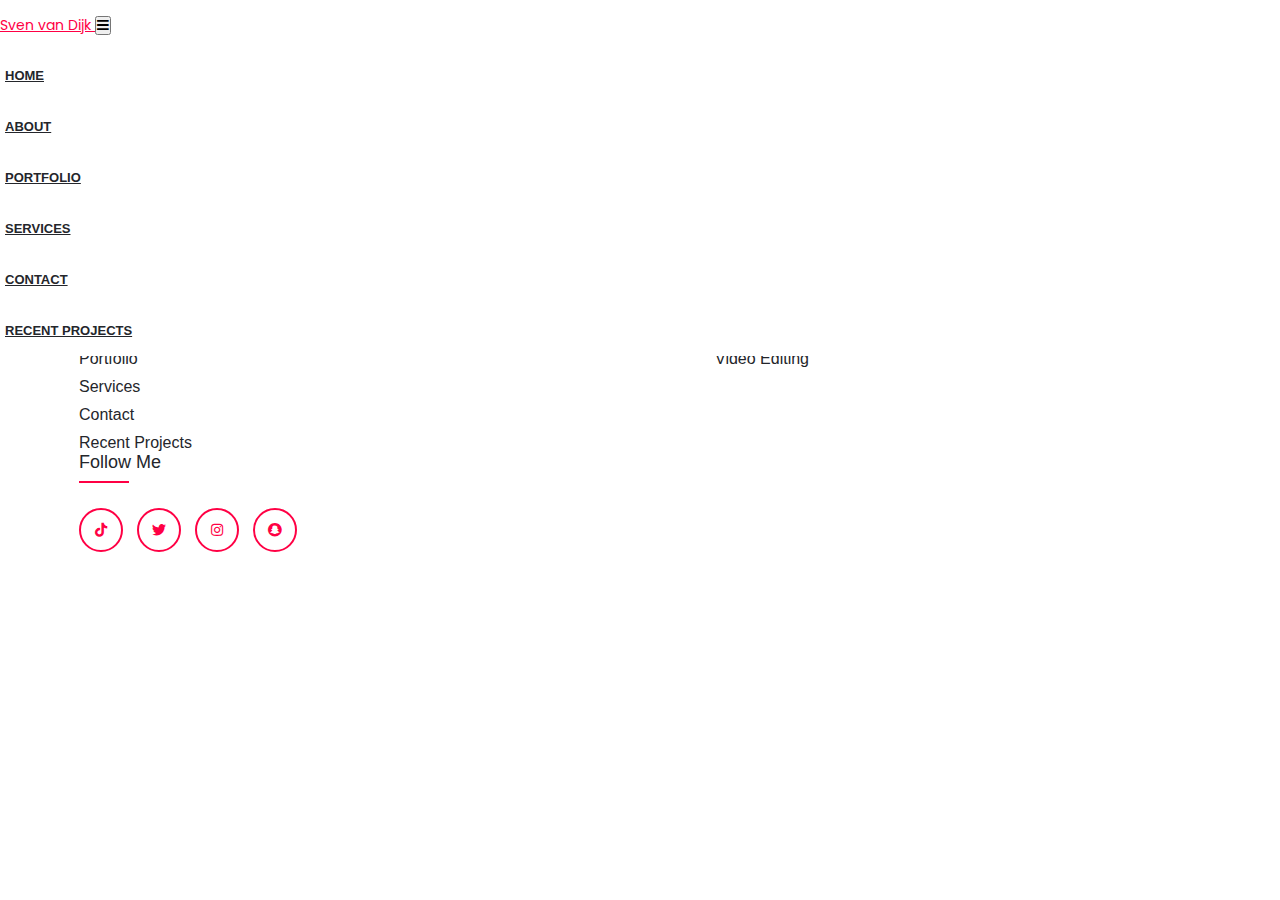
==== tfr_graphics.html @ 51cefaf6 "Add files via upload" ====
<!DOCTYPE html>
<html>
<head>
<meta http-equiv="Content-Type" content="text/html; charset=utf-8" />
<title>Applight Template By W3 Template</title>
<link rel="stylesheet" href="https://cdn.jsdelivr.net/bxslider/4.2.12/jquery.bxslider.css">
<link rel="stylesheet" href="css/animate.css">
<link rel="stylesheet" href="https://stackpath.bootstrapcdn.com/bootstrap/4.1.1/css/bootstrap.min.css" integrity="sha384-WskhaSGFgHYWDcbwN70/dfYBj47jz9qbsMId/iRN3ewGhXQFZCSftd1LZCfmhktB" crossorigin="anonymous">
<link rel="stylesheet" type="text/css" href="style.css"/>
<link href='https://unpkg.com/boxicons@2.1.4/css/boxicons.min.css' rel='stylesheet'>
<link rel="stylesheet" type="text/css" href="https://cdnjs.cloudflare.com/ajax/libs/font-awesome/5.15.1/css/all.min.css">
<link rel="stylesheet" href="https://use.fontawesome.com/releases/v5.1.0/css/all.css" integrity="sha384-lKuwvrZot6UHsBSfcMvOkWwlCMgc0TaWr+30HWe3a4ltaBwTZhyTEggF5tJv8tbt" crossorigin="anonymous">
<!-- Font Google -->
<link href="https://fonts.googleapis.com/css?family=Poppins:300,400,500,600,700" rel="stylesheet">
<meta name="viewport" content="width=device-width, initial-scale=1.0">
</head>

<body>

<!-- Navbar -->
<nav class="navbar navbar-expand-lg" style="position: absolute;">
    <div class="container"> <a class="navbar-brand navbar-logo" href="#"> Sven van Dijk <alt="logo" class="logo-1"> </a>
      <button class="navbar-toggler" type="button" data-toggle="collapse" data-target="#navbarSupportedContent" aria-controls="navbarSupportedContent" aria-expanded="false" aria-label="Toggle navigation"> <span class="fas fa-bars"></span> </button>
      <div class="collapse navbar-collapse" id="navbarSupportedContent">
        <ul class="navbar-nav ml-auto">
          <li class="nav-item"> <a class="nav-link" href="index.html" data-scroll-nav="0">Home</a> </li>
          <li class="nav-item"> <a class="nav-link" href="index.html" data-scroll-nav="1">About</a> </li>
          <li class="nav-item"> <a class="nav-link" href="index.html" data-scroll-nav="2">Portfolio</a> </li>
          <li class="nav-item"> <a class="nav-link" href="index.html" data-scroll-nav="3">Services</a> </li>
          <li class="nav-item"> <a class="nav-link" href="index.html" data-scroll-nav="4">Contact</a> </li>
          <li class="nav-item"> <a class="nav-link" href="index.html" data-scroll-nav="5">Recent Projects</a> </li>
        </ul>
      </div>
    </div>
  </nav>
  <!-- End Navbar --> 

  <!-------Banner Start------->
<section class="banner" data-scroll-index='0'>
    <div class="banner-overlay">
      <div class="container">
        <div class="row">
          <div class="col-md-8 col-sm-12">
            <div class="banner-text">
              <h2 class="white">TFR Graphics</h2>
              <h6 class="white">Here you can see all the work I have done for TFR, enjoy and don't hesitate to maybe let it inspire you.</h6>
              <ul>
              </ul>
            </div>
          </div>
          <div class="col-md-4 col-sm-12"> <img src="images/tfr.png" class="img-fluid wow fadeInUp"/> </div>
        </div>
      </div>
    </div>
    <span class="svg-wave"> <img class="svg-hero" src="images/applight-wave.svg"> </span> </section>
  
  <!-------Banner End-------> 

  <footer class="footer">
    <div class="container-footer">
     <div class="row">
       <div class="footer-col">
         <h4>Company</h4>
         <ul>
           <li><a href="index.html" data-scroll-nav="0">Home</a></li>
           <li><a href="index.html" data-scroll-nav="1">About</a></li>
           <li><a href="index.html" data-scroll-nav="2">Portfolio</a></li>
           <li><a href="index.html" data-scroll-nav="3">Services</a></li>
           <li><a href="index.html" data-scroll-nav="4">Contact</a></li>
           <li><a href="index.html" data-scroll-nav="5">Recent Projects</a></li>
  
         </ul>
       </div>
       <div class="footer-col">
         <h4>Get Help</h4>
         <ul>
           <li><a href="index.html" data-scroll-nav="4">Contact</a></li>
         </ul>
       </div>
       <div class="footer-col">
         <h4>Services</h4>
         <ul>
           <li><a href="index.html" data-scroll-nav="3">Website Development</a></li>
           <li><a href="index.html" data-scroll-nav="3">graphic Designs</a></li>
           <li><a href="index.html" data-scroll-nav="3">Video Editing</a></li>
         </ul>
       </div>
       <div class="footer-col">
         <h4>Follow Me</h4>
         <div class="social-links">
           <a href="#"><i class="fab fa-tiktok"></i></a>
           <a href="#"><i class="fab fa-twitter"></i></a>
           <a href="#"><i class="fab fa-instagram"></i></a>
           <a href="#"><i class="fab fa-snapchat"></i></a>
         </div>
       </div>
     </div>
    </div>
  </footer>
</body>

<script src="https://ajax.googleapis.com/ajax/libs/jquery/1.12.4/jquery.min.js"></script> 
<script src="https://stackpath.bootstrapcdn.com/bootstrap/4.1.1/js/bootstrap.min.js" integrity="sha384-smHYKdLADwkXOn1EmN1qk/HfnUcbVRZyYmZ4qpPea6sjB/pTJ0euyQp0Mk8ck+5T" crossorigin="anonymous"></script> 
<script src="https://cdn.jsdelivr.net/bxslider/4.2.12/jquery.bxslider.min.js"></script> 
<!-- scrollIt js --> 
<script src="js/scrollIt.min.js"></script> 
<script src="js/wow.min.js"></script> 
<script type="text/javascript" src="js/vanilla-tilt.js"></script>
<script>
let xPos = 0;

gsap.timeline()
    .set('.ring', { rotationY:180, cursor:'grab' }) //set initial rotationY so the parallax jump happens off screen
    .set('.img',  { // apply transform rotations to each image
      rotateY: (i)=> i*-36,
      transformOrigin: '50% 50% 500px',
      z: -500,
      backgroundImage:(i)=>'url(https://picsum.photos/id/'+(i+32)+'/600/400/)',
      backgroundPosition:(i)=>getBgPos(i),
      backfaceVisibility:'hidden'
    })    
    .from('.img', {
      duration:1.5,
      y:200,
      opacity:0,
      stagger:0.1,
      ease:'expo'
    })
    .add(()=>{
      $('.img').on('mouseenter', (e)=>{
        let current = e.currentTarget;
        gsap.to('.img', {opacity:(i,t)=>(t==current)? 1:0.5, ease:'power3'})
      })
      $('.img').on('mouseleave', (e)=>{
        gsap.to('.img', {opacity:1, ease:'power2.inOut'})
      })
    }, '-=0.5')

$(window).on('mousedown touchstart', dragStart);
$(window).on('mouseup touchend', dragEnd);
      

function dragStart(e){ 
  if (e.touches) e.clientX = e.touches[0].clientX;
  xPos = Math.round(e.clientX);
  gsap.set('.ring', {cursor:'grabbing'})
  $(window).on('mousemove touchmove', drag);
}


function drag(e){
  if (e.touches) e.clientX = e.touches[0].clientX;    

  gsap.to('.ring', {
    rotationY: '-=' +( (Math.round(e.clientX)-xPos)%360 ),
    onUpdate:()=>{ gsap.set('.img', { backgroundPosition:(i)=>getBgPos(i) }) }
  });
  
  xPos = Math.round(e.clientX);
}


function dragEnd(e){
  $(window).off('mousemove touchmove', drag);
  gsap.set('.ring', {cursor:'grab'});
}


function getBgPos(i){ //returns the background-position string to create parallax movement in each image
  return ( 100-gsap.utils.wrap(0,360,gsap.getProperty('.ring', 'rotationY')-180-i*36)/360*500 )+'px 0px';
}
</script>

</html>
---- style.css ----
* {
	padding:0;
	margin:0;
}
body {
	font-family: 'Poppins', sans-serif;
	font-size: 14px;
}
a {
	color:#ff0044;
}
a:hover {
	color:#ff0044;
}
h1, h2, h3 {
	font-weight: 700;
}
h4, h5 {
	font-weight:600;
}
h6 {
	font-weight:500;
}
.white {
	color:#ffffff !important;
}
.black {
	color:#000000;
}
.navbar {
	position: fixed;
	right: 0;
	left: 0;
	width: 100%;
	padding-left: 0;
	padding-right: 0;
	min-height: 50px;
	line-height: 50px;
	background: transparent;
	z-index: 1030;
	background: white;
}
.navbar .active {
	color: #ff0044 !important;
	background: white;
}
.navbar .navbar-brand {
	background: white;
}
.navbar .nav-item {
	margin: 0 5px;
	padding: 0;
	background: white;
}
.navbar .nav-item a {
	color: #24262b;
	text-transform: uppercase;
	font-weight: 600;
	font-size: 13px;
	background: white;
}
.navbar .nav-item a:hover {
	color: #ff0044;
	transition: ease 0.3s;
}
.navbar .nav-link {
	position: relative;
	padding: 0;
	background: white;
}
.navbar .navbar-toggler {
	cursor: pointer;
}
.navbar .navbar-toggler span {
	color: #000000;
}
.navbar-style2 .active:after, .navbar-style2 .nav-link:after {
	display: none;
}
.nav-scroll {
	background: #fff;
	-webkit-box-shadow: 0 1px 8px 3px rgba(0, 0, 0, 0.0509803922);
	box-shadow: 0 1px 8px 3px rgba(0, 0, 0, 0.0509803922);
	-webkit-transition: all .4s ease;
	transition: all .4s ease;
}
.nav-scroll .navbar-nav > li > a {
	color: #333;
}
.nav-scroll .navbar-brand img {
	-webkit-transform: scale(1.03) !important;
	transform: scale(1.03) !important;
}
.nav-scroll .navbar-toggler {
	cursor: pointer;
}
.nav-scroll .navbar-toggler span {
	color: #333;
}
.nav-scroll .nav-link:hover:after {
	background-color: #2388ed;
}
.nav-scroll .active {
	position: relative;
}
.banner {
	background: #ff0044;
	background: linear-gradient(to right, #ff0044, rgb(255, 153, 70) );
	padding:100px 0px;
	position:relative;
}
.banner::before {
	content: "";
	display: block;
	position: absolute;
	left: 0;
	top: 0;
	width: 100%;
	height: 100%;
	background: url(images/pattern.png);
}
.banner a.weblink {
	color:#ffffff;
	border-bottom:1px dotted #ffffff;
}
.banner a:hover {
	text-decoration:none;
}
.svg-wave {
	position: absolute;
	bottom: 0;
	width: 100%;
}
.banner-text {
	padding-right:80px;
	margin:50px 0px 0px;
}
.banner-text p {
	margin:40px 0px;
}
.banner-text ul {
	list-style: none;
}
.banner-text ul li {
	display: inline-block;
	margin: 0px 10px 10px 0px;
}
.banner-text ul li a {
	display: block;
}
.banner-text ul li a img {
	width: 150px;
	border-radius: 7px;
}
.prelative {
	position:relative
}
.section-padding {
	padding:80px 0px;
}
.sectioner-header {
	width:69%;
	margin:0 auto;
}
.line {
	height: 2px;
	width: 50px;
	background: #ff0044;
	display: block;
	margin: 20px auto 20px;
}
.line::after {
	content:"";
	position: absolute;
	left: 50%;
	width: 150px;
	height: 2px;
	border-bottom: 2px dashed #ff0044;
	margin-left: -75px;
}
.sectioner-header p {
	color:#818992;
	font-size: 17px;
}
.section-content {
	margin-top: 80px;
}
.icon-box {
	margin-bottom:50px;
}
.icon-box i {
	display: block;
	position: relative;
	width: 135px;
	height: 135px;
	border-radius: 100px;
	background: #7a60ff;
	background:  linear-gradient(to left, #7a60ff, #cd9ffa);
	color: #ffffff;
	font-size: 50px;
	line-height: 135px;
	margin: 0 auto;
}
.icon-box h5 {
	margin-top:30px;
}
.icon-box p {
	color: #818992;
	font-size: 14px;
	width: 80%;
	margin: 0 auto;
}
.about-btn {
	color: #ff0044;
	padding: 10px 40px;
	border: 2px solid #ff0044;
	border-radius: 7px;
	margin-top: 30px;
	display: inline-block;
	font-size: 18px;
}
.about-btn:hover {
	background:#ff0044;
	color:#ffffff;
	text-decoration:none;
}
.video-section {
	background: url(images/video-bg.jpg) no-repeat fixed center;
	background-size: cover;
	overflow: hidden;
}
.video-overlay {
	background: linear-gradient(to left, rgba(122, 96, 255, 0.90), rgba(205, 159, 250, 0.90));
}
.video-section h3 {
	font-weight: 600;
	font-size: 38px;
}
.video-section i {
	display: block;
	position: relative;
	width: 70px;
	height: 70px;
	border-radius: 100px;
	background: #ffffff;
	color: #8e1efc;
	font-size: 30px;
	line-height: 70px;
	margin: 0 auto;
	cursor:pointer;
}
.video-popup {
	position: fixed;
	top: 0;
	left: 0;
	width: 100%;
	height: 100%;
	z-index: 99999;
	background: rgba(0, 0, 0, 0.5);
	display: none;
	align-content: center !important;
	-ms-flex-line-pack: center !important;
	-ms-flex-align: center !important;
	align-items: center !important;
	-ms-flex-pack: center !important;
	justify-content: center !important;
}
.video-popup .video-src {
	position: relative;
	width: 700px;
	max-width: 80%;
}
.video-popup .iframe-src {
	width: 100%;
	height: 0;
	padding-top: 56.3%;
	position: relative;
	display: none;
}
.video-popup .iframe-src iframe {
	position: absolute;
	top: 0;
	left: 0;
	width: 100%;
	height: 100%;
}
.single-feature {
	margin-bottom: 80px;
	margin-top: 40px;
}
.single-feature h5 {
	font-size: 16px;
}
.media-right-margin {
	margin-right:25px;
}
.single-feature p {
	font-size: 13px;
}

.icon-border span {
	display: block;
	position: relative;
	width: 50px;
	height: 50px;
	border-radius: 100px;
	color: rgb(142, 30, 252);
	font-size: 18px;
	line-height: 50px;
	border: 1px solid rgb(142, 30, 252);
}
.team {
	background: #fafafa;
	border-top: 1px solid #e4e4e4;
}
.team-detail {
	margin-top:40px;
}
.team-detail img {
	border-radius: 50%;
	width: 70%;
}
.team-detail h4 {
	color:rgb(142, 30, 252);
	margin-top: 20px;
	font-size: 17px;
	margin-bottom: 0px;
}
.testimonial {
	background: rgb(255, 237, 237, 0.6);
	padding:100px 0px;
	position:relative;
	color: #24262b;
}
.testimonial::before {
	content: "";
	display: block;
	position: absolute;
	left: 0;
	top: 0;
	width: 100%;
	height: 100%;
	background: url(images/pattern.png);
}
.bx-prev {
	left: -90px !important;
	background: url(images/arrow-left.png) no-repeat !important;
	background-size: auto auto !important;
	background-size: 100% 100% !important;
}
.bx-next {
	right: -90px !important;
	background: url(images/arrow-right.png) no-repeat !important;
	background-size: auto auto !important;
	background-size: 100% 100% !important;
}
.bx-wrapper {
	border: none !important;
	background: rgba(255, 255, 255, 0.81) !important;
	border-radius: 5px !important;
	box-shadow:none !important;
}
.slider-item {
	padding:20px;
}
.slider .test-img img {
	border: 12px solid #fff;
	border-radius: 50%;
	width: 100%;
	height: auto;
}
.test-img {
	float: left;
	width: 20%;
	margin-right:5%;
}
.test-text {
	float: left;
	width: 75%;
}
.slider .title {
	display: block;
	position: relative;
	margin: 0 0 20px;
	font-size: 1.125em;
	line-height: 1.25;
}
.slider .title span {
	display: block;
	font-size: 1.5em;
	font-weight: 700;
}
.faq {
	background: #fafafa;
	border-bottom: 1px solid #e4e4e4;
}
.faq-content {
	margin: 20px 0px;
}
.faq-content h4 {
	font-weight: 400;
	font-size: 20px;
}
.faq-content p {
	color: #818992;
	font-weight:300;
	margin-top:15px;
}
#contact_form .form-input {
	border: 1px solid #ff0044;
}
input {
	height: 42px;
	padding: 0 1rem;
	background: #fff;
	border-radius: 30px;
	margin-bottom: 1rem;
	-webkit-transition: all 0.3s ease-in-out;
	-moz-transition: all 0.3s ease-in-out;
	-o-transition: all 0.3s ease-in-out;
	transition: all 0.3s ease-in-out;
	border:0;
}
#contact_form textarea {
	resize: none;
	padding: 1rem;
	height: 150px;
	background: #fff;
	border: 0;
	border-radius: 30px;
	margin-bottom: 1rem;
	-webkit-transition: all 0.3s ease-in-out;
	-moz-transition: all 0.3s ease-in-out;
	-o-transition: all 0.3s ease-in-out;
	transition: all 0.3s ease-in-out;
}
.btn-grad {
 padding: .7rem 2rem;
	display: inline-block;
	color: #ff0044;
	border-radius: 2rem;
	border: 0;
	background: transparent;
	cursor:pointer;
	transition: ease 1s;
	border: 2px solid #ff0044;
}
.btn-grad:hover {
	background:#ff0044;
	transition: ease 1s;
    color: white;
}
.contact-info {
	padding: 2rem 2rem 1rem;
	border-radius: 8px;
	background: transparent;
}
	
.contact-item {
	margin:20px 0px;
	margin-top: 20px;
}
.contact-item i{
    display: inline-block;
    height: 40px;
    width: 40px;
    background-color: transparent;
    margin:0 10px 10px 0;
    text-align: center;
    line-height: 40px;
    border-radius: 50%;
    color: #ff0044;
    transition: all 0.5s ease;
	border: 2px solid #ff0044;
  }
  .contact-item i:hover{
    color: #fff;
    background-color: #ff0044;
  }


.contact-item p {
	line-height: 20px;
	margin: 0;
    color: #24262b;
}
.download {
	background: #7a60ff;
	background: linear-gradient(to left, #7a60ff, #cd9ffa);
	padding:100px 0px;
	position:relative;
}
.download::before {
	content: "";
	display: block;
	position: absolute;
	left: 0;
	top: 0;
	width: 100%;
	height: 100%;
	background: url(images/pattern.png);
}
.download ul {
	list-style: none;
}
.download ul li {
	display: inline-block;
	margin: 0px 10px 10px 0px;
}
.download ul li a {
	display: block;
}
.download ul li a img {
	width: 150px;
	border-radius: 7px;
}

@media all and (max-width:991px) {
.navbar .navbar-collapse {
	overflow: auto;
	background:  white;
	color: #fff !important;
	text-align: center;
	padding: 10px 0;
}
.nav-scroll .navbar-collapse {
	background: #fff !important;
}
#contact_form {
	margin-bottom:20px;
}
}
@media all and (max-width:768px) {
	body, html {
		max-width: 100%;
		height: 365%;
	}
.nav-scroll .navbar-brand img, .navbar-brand img {
	transform: scale(0.75) !important;
	-webkit-transform: scale(0.75) !important;
}
.navbar{
	width: 100%;
}
.navbar-logo{
	margin-left: 33%;
}
.banner-text {
	padding-right: 0px;
	margin: 10px 0px 0px;
}
h2 {
	font-size: 25px;
}
h3 {
	font-size: 23px;
}
.section-padding {
	padding: 40px 0px;
}
.banner-text p {
	margin: 25px 0px;
}
.banner-text ul li a img {
	width: 140px;
	border-radius: 7px;
}
.sectioner-header {
	width: 90%;
}
.sectioner-header p {
	font-size: 14px;
}
.sectioner-header .contact-text{
	color: #24262b;
}
.about-btn {
	padding: 5px 30px;
	margin-top: 0px;
	font-size: 16px;
}
.single-feature {
	margin-bottom: 20px;
	margin-top: 20px;
}
.team-detail {
	margin-top: 20px;
}
.team-detail img {
	width: 50%;
}
.bx-controls
{
	display:none;
}
.bx-wrapper {
	margin: 0px 20px !important;
}
.slider .test-img img {
	margin: 0 auto;
}
.test-img {
	float:none;
	width: 200px;
	height: 200px;
	margin: 0 auto;
}
.test-text {
	float: none;
	width: 100%;
	text-align: center;
}
.section-content {
	margin-top: 40px;
}
.faq-content {
	margin: 10px 0px;
}
.faq-content h4 {
	font-size: 16px;
}
.faq-content p {
	font-size: 13px;
}
#contact_form {
	margin-bottom:20px;
}
.contact-item {
	font-size: 12px;
}
.download ul li a img {
	width: 120px;
}
.container-card .card{
	width: 270px;
}

.footer{
	margin-top: 190vh;
  }

  .footer-col{
	width: 50%;
	margin-bottom: 30px;
  }
}

.container-card{
    position: relative;
    display: flex;
    justify-content: center;
    align-items: center;
    max-width: 1300px;
    flex-wrap: wrap;
    z-index: 2;
    font-family: poppins;
    cursor: pointer;
    margin-left: 5%;
}
.container-card .card{
    position: relative;
    width: 280px;
    height: 400px;
    margin: 33px;
    box-shadow: 20px 20px 50px rgba(0, 0, 0, 0.5);
    border-radius: 15px;
    background: rgb(87, 87, 87);
    overflow: hidden;
    justify-content: center;
    align-items: center;
    border-top: 1px solid rgba(255, 255, 255, 0.5);
    border-left: 1px solid rgba(255, 255, 255, 0.5);
    backdrop-filter: blur(30px);
}
.container-card .card .content{
    padding: 20px;
    text-align: center;
    opacity: 1;
}

.container-card .card .content h2{
    position: absolute;
    top: 20px;
    left: 30px;
    font-size: 8em;
    color: rgba(255, 255, 255, 0.03);
    pointer-events: none;
}
.container-card .card .content h3{
    font-size: 1.4em;
    color: #ffffff;
    z-index: 2;
    margin-top: 70px;
}
.container-card .card .content p{
    font-size: 1em;
    color: #ffffff;
    z-index: 2;
    margin-top: 10px;
    font-weight: 300;
    font-family: sans-serif;
}
.container-card .card .content p span{
    color: #ff0044;
    font-family: sans-serif;
    font-size: 1em;
    font-weight: bold;
}
.container-card .card .content a{
    position: relative;
    display: inline-block;
    padding: 8px 20px;
    margin-top: 15px;
    background: #ffffff;
    color: #000000;
    border-radius: 20px;
    width: 60%;
    font-weight: 500;
    box-shadow: 0 5px 15px rgba(0, 0, 0, 0.2);
	text-decoration: none;
}
.container-card .card .content a:hover{
    background: #ff0044;
    color: #ffffff;
    transition: 0.5s ease;
}

.container-card3{
    position: relative;
    display: flex;
    justify-content: center;
    align-items: center;
    max-width: 1300px;
    flex-wrap: wrap;
    z-index: 2;
    font-family: poppins;
    cursor: pointer;
    margin-left: 5%;
}
.container-card3 .card{
    position: relative;
    width: 280px;
    height: 400px;
    margin: 33px;
    box-shadow: 20px 20px 50px rgba(0, 0, 0, 0.5);
    border-radius: 15px;
    background: rgb(87, 87, 87);
    overflow: hidden;
    justify-content: center;
    align-items: center;
    border-top: 1px solid rgba(255, 255, 255, 0.5);
    border-left: 1px solid rgba(255, 255, 255, 0.5);
    backdrop-filter: blur(30px);
}
.container-card3 .card .content{
    padding: 20px;
    text-align: center;
    opacity: 1;
}

.container-card3 .card .content h2{
    position: absolute;
    top: 20px;
    left: 30px;
    font-size: 8em;
    color: rgba(255, 255, 255, 0.05);
    pointer-events: none;
}
.container-card3 .card .content h3{
    font-size: 1.4em;
    color: #ffffff;
    z-index: 2;
    margin-top: 70px;
}
.container-card3 .card .content p{
    font-size: 1em;
    color: #ffffff;
    z-index: 2;
    margin-top: 10px;
    font-weight: 300;
    font-family: sans-serif;
}
.container-card3 .card .content p span{
    color: #ff0044;
    font-family: sans-serif;
    font-size: 1em;
    font-weight: bold;
}
.container-card3 .card .content a{
    position: relative;
    display: inline-block;
    padding: 8px 20px;
    margin-top: 15px;
    background: #ffffff;
    color: #000000;
    border-radius: 20px;
    width: 60%;
    font-weight: 500;
    box-shadow: 0 5px 15px rgba(0, 0, 0, 0.2);
	list-style: none;
	text-decoration: none;
}
.container-card3 .card .content a:hover{
    background: #ff0044;
    color: #ffffff;
    transition: 0.5s ease;
}

.container .contact-text{
	color: #24262b;
}


.container-footer{
    width: 90%;
    margin:auto;
    bottom: 0;
    position: absolute;
    margin-bottom: 3%;
    margin-left: 5%;
    font-family: sans-serif;
  }
  .row{
    display: flex;
    flex-wrap: wrap;
    font-family: sans-serif;
  }
  ul{
    list-style: none;
    font-family: sans-serif;
  }
  .footer{
    position: absolute;
    padding: 30px 0;
    width: 100%;
    margin-top: 20%;
    z-index: 1;
    font-family: sans-serif;
  }
  .footer-col{
     width: 25%;
     padding: 0 15px;
     font-family: sans-serif;
  }
  .footer-col h4{
    font-size: 18px;
    color: #24262b;
    text-transform: capitalize;
    margin-bottom: 35px;
    font-weight: 500;
    position: relative;
    font-family: sans-serif;
  }
  .footer-col h4::before{
    content: '';
    position: absolute;
    left:0;
    bottom: -10px;
    background-color: #ff0044;
    height: 2px;
    box-sizing: border-box;
    width: 50px;
    font-family: sans-serif;
  }
  .footer-col ul li:not(:last-child){
    margin-bottom: 10px;
  }
  .footer-col ul li a{
    font-size: 16px;
    text-transform: capitalize;
    color: #24262b;
    text-decoration: none;
    font-weight: 300;
    color: #24262b;
    display: block;
    transition: all 0.3s ease;
    font-family: sans-serif;
  }
  .footer-col ul li a:hover{
    color: #ff0044;
    padding-left: 8px;
  }
  .footer-col .social-links a{
    display: inline-block;
    height: 40px;
    width: 40px;
    background-color: transparent;
    margin:0 10px 10px 0;
    text-align: center;
    line-height: 40px;
    border-radius: 50%;
    color: #ff0044;
    transition: all 0.5s ease;
	border: 2px solid #ff0044;
  }
  .footer-col .social-links a:hover{
    color: #ffffff;
    background-color: #ff0044;
  }

  @media(max-width: 767px){
	.footer{
		margin-top: 730px;
	}
	.footer-col{
	  width: 50%;
	  margin-bottom: 30px;
  }
  }
  @media(max-width: 574px){
	.footer-col{
	  width: 100%;
  }
  }
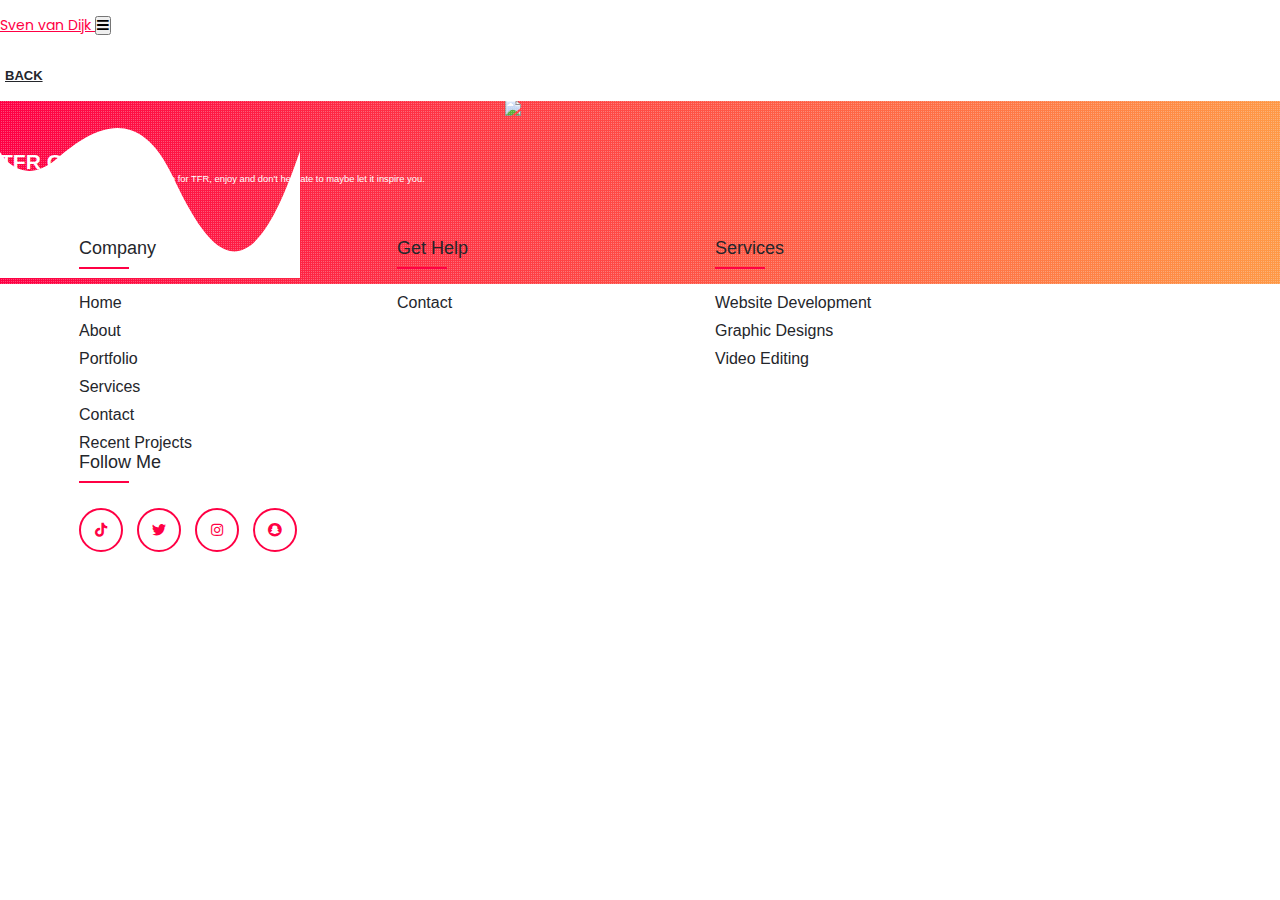
==== commit 8538faa0: "Add files via upload" ====
--- a/tfr_graphics.html
+++ b/tfr_graphics.html
@@ -23,12 +23,7 @@
       <button class="navbar-toggler" type="button" data-toggle="collapse" data-target="#navbarSupportedContent" aria-controls="navbarSupportedContent" aria-expanded="false" aria-label="Toggle navigation"> <span class="fas fa-bars"></span> </button>
       <div class="collapse navbar-collapse" id="navbarSupportedContent">
         <ul class="navbar-nav ml-auto">
-          <li class="nav-item"> <a class="nav-link" href="index.html" data-scroll-nav="0">Home</a> </li>
-          <li class="nav-item"> <a class="nav-link" href="index.html" data-scroll-nav="1">About</a> </li>
-          <li class="nav-item"> <a class="nav-link" href="index.html" data-scroll-nav="2">Portfolio</a> </li>
-          <li class="nav-item"> <a class="nav-link" href="index.html" data-scroll-nav="3">Services</a> </li>
-          <li class="nav-item"> <a class="nav-link" href="index.html" data-scroll-nav="4">Contact</a> </li>
-          <li class="nav-item"> <a class="nav-link" href="index.html" data-scroll-nav="5">Recent Projects</a> </li>
+          <li class="nav-item"> <a class="nav-link" href="index.html" data-scroll-nav="0">back</a> </li>
         </ul>
       </div>
     </div>
